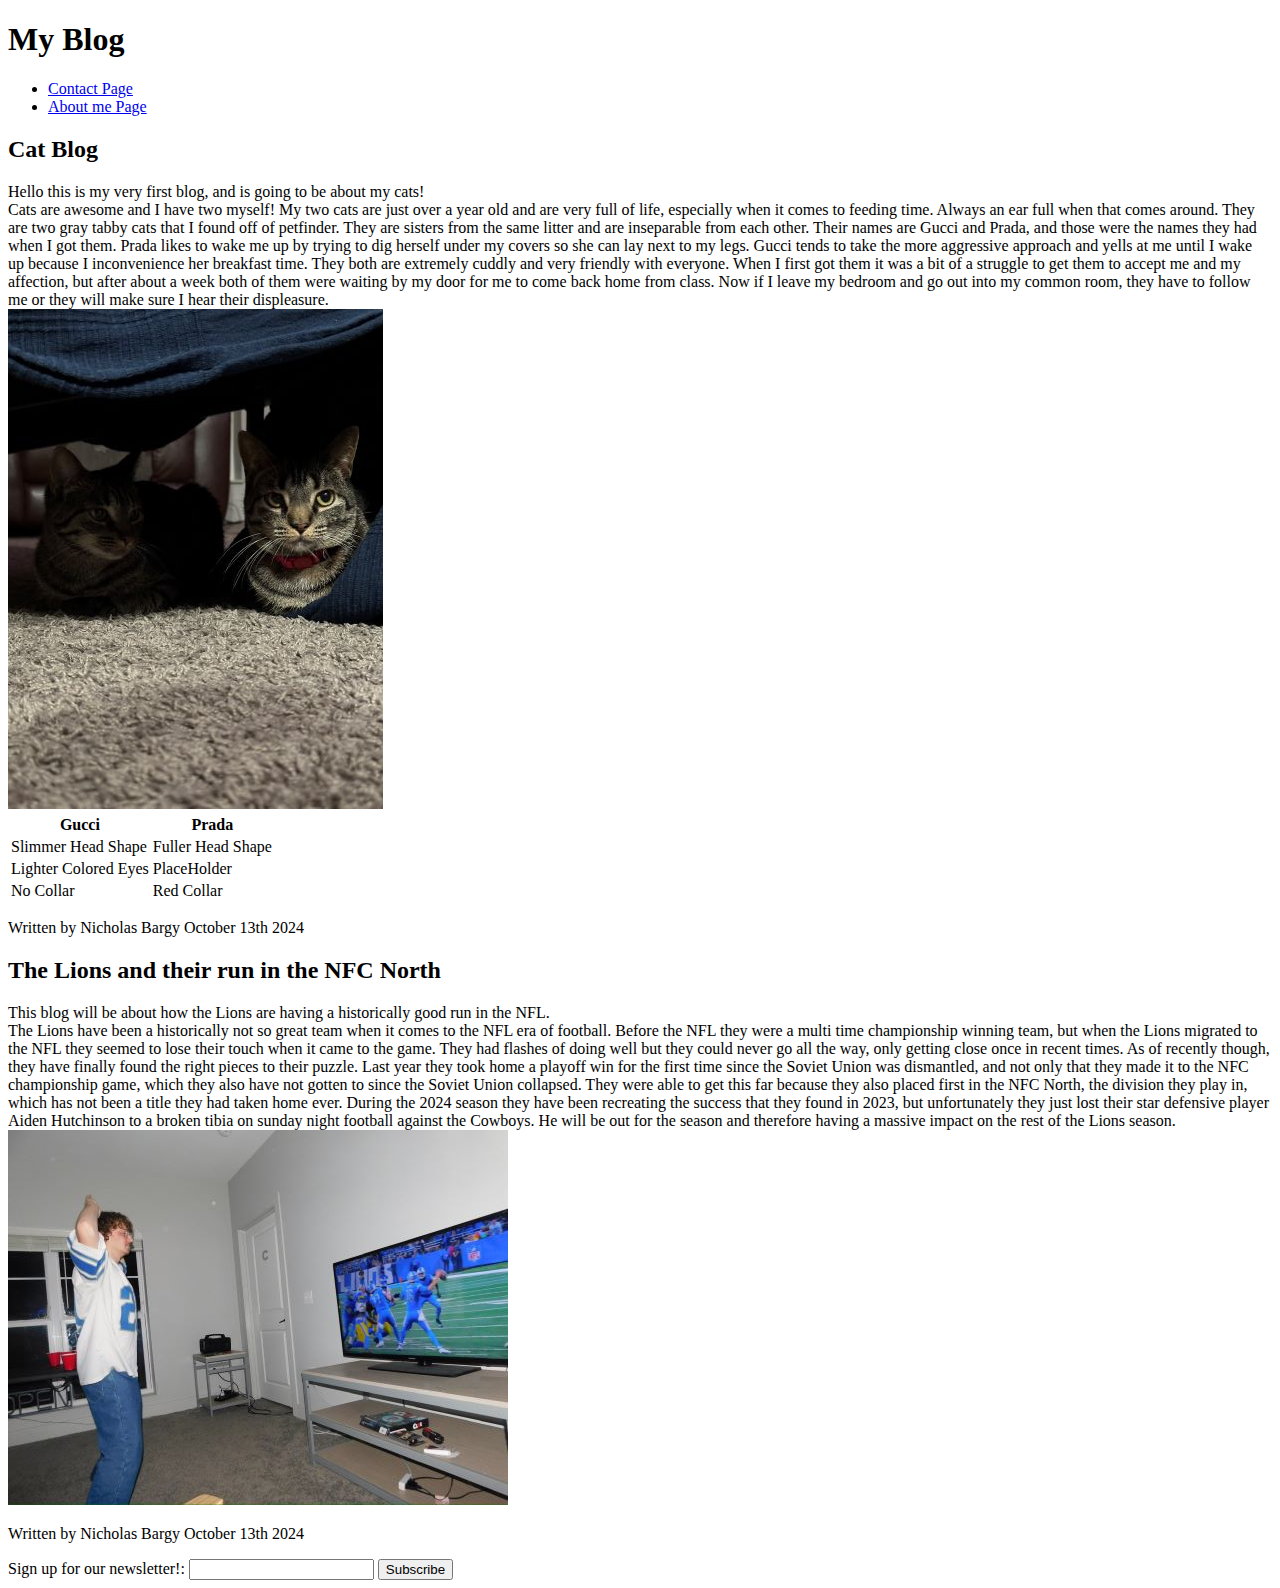
==== index.html @ 16396a6d "Small Error on last HTML validation" ====
<!DOCTYPE html>
<html lang="en">
<head>
    <meta charset="UTF-8">
    <meta name="viewport" content="width=device-width, initial-scale=1.0">
    <meta http-equiv="X-UA-Compatible" content="ie=edge">
    <link rel="stylesheet" href="screen.css">
    <title>Index Page</title>
</head>
<body>
    <main>
        <h1>My Blog</h1>

        <ul>
            <li><a href="contact.html">Contact Page</a></li>
            <li><a href="about.html">About me Page</a></li>
        </ul>

        <section id="blog">
            <article class="blog-cat">
                <h2>Cat Blog</h2>
                <div>
                    Hello this is my very first blog, and is going to be about my cats!
                </div>

                <div>
                    Cats are awesome and I have two myself! My two cats are just over a year old and are very full of life, especially when it comes to feeding time. Always an ear full when that comes around. They are two gray tabby cats that I found off of petfinder. They are sisters from the same litter and are inseparable from each other. Their names are Gucci and Prada, and those were the names they had when I got them. Prada likes to wake me up by trying to dig herself under my covers so she can lay next to my legs. Gucci tends to take the more aggressive approach and yells at me until I wake up because I inconvenience her breakfast time. They both are extremely cuddly and very friendly with everyone. When I first got them it was a bit of a struggle to get them to accept me and my affection, but after about a week both of them were waiting by my door for me to come back home from class. Now if I leave my bedroom and go out into my common room, they have to follow me or they will make sure I hear their displeasure.
                </div>
                <img src="Images/cat_small.jpg" alt="my_cats">

                <table>
                    <tr>
                        <th>Gucci</th>
                        <th>Prada</th>
                    </tr>
                    <tr>
                        <td>Slimmer Head Shape</td>
                        <td>Fuller Head Shape</td>
                    </tr>
                    <tr>
                        <td>Lighter Colored Eyes</td>
                        <td>PlaceHolder</td>
                    </tr>
                    <tr>
                        <td>No Collar</td>
                        <td>Red Collar</td>
                    </tr>
                </table>

                <p>Written by Nicholas Bargy <time datetime="2024-10-13">October 13th 2024</time></p>

            </article>

            <article class="blog-lion">
                <h2>The Lions and their run in the NFC North</h2>

                <div>
                    This blog will be about how the Lions are having a historically good run in the NFL.
                </div>

                <div>
                    The Lions have been a historically not so great team when it comes to the NFL era of football. Before the NFL they were a multi time championship winning team, but when the Lions migrated to the NFL they seemed to lose their touch when it came to the game. They had flashes of doing well but they could never go all the way, only getting close once in recent times. As of recently though, they have finally found the right pieces to their puzzle. Last year they took home a playoff win for the first time since the Soviet Union was dismantled, and not only that they made it to the NFC championship game, which they also have not gotten to since the Soviet Union collapsed. They were able to get this far because they also placed first in the NFC North, the division they play in, which has not been a title they had taken home ever. During the 2024 season they have been recreating the success that they found in 2023, but unfortunately they just lost their star defensive player Aiden Hutchinson to a broken tibia on sunday night football against the Cowboys. He will be out for the season and therefore having a massive impact on the rest of the Lions season. 
                </div>
                <img src="Images/Lions_small.jpg" alt="Jaydan_Lions">

                <p>Written by Nicholas Bargy <time datetime="2024-10-13">October 13th 2024</time></p>

            </article>

            <header>
                <form>
                    <label>Sign up for our newsletter!:
                        <input type="text">
                    </label>
                    <button>Subscribe</button>
                </form>
            </header>
        </section>
    </main>

    <script> src="index.js"</script>
</body>
</html>
---- screen.css ----
/* Add screen styles below */
body{

}

h1{

}

p {

}

#blog {

}

.blog-post {
    
}
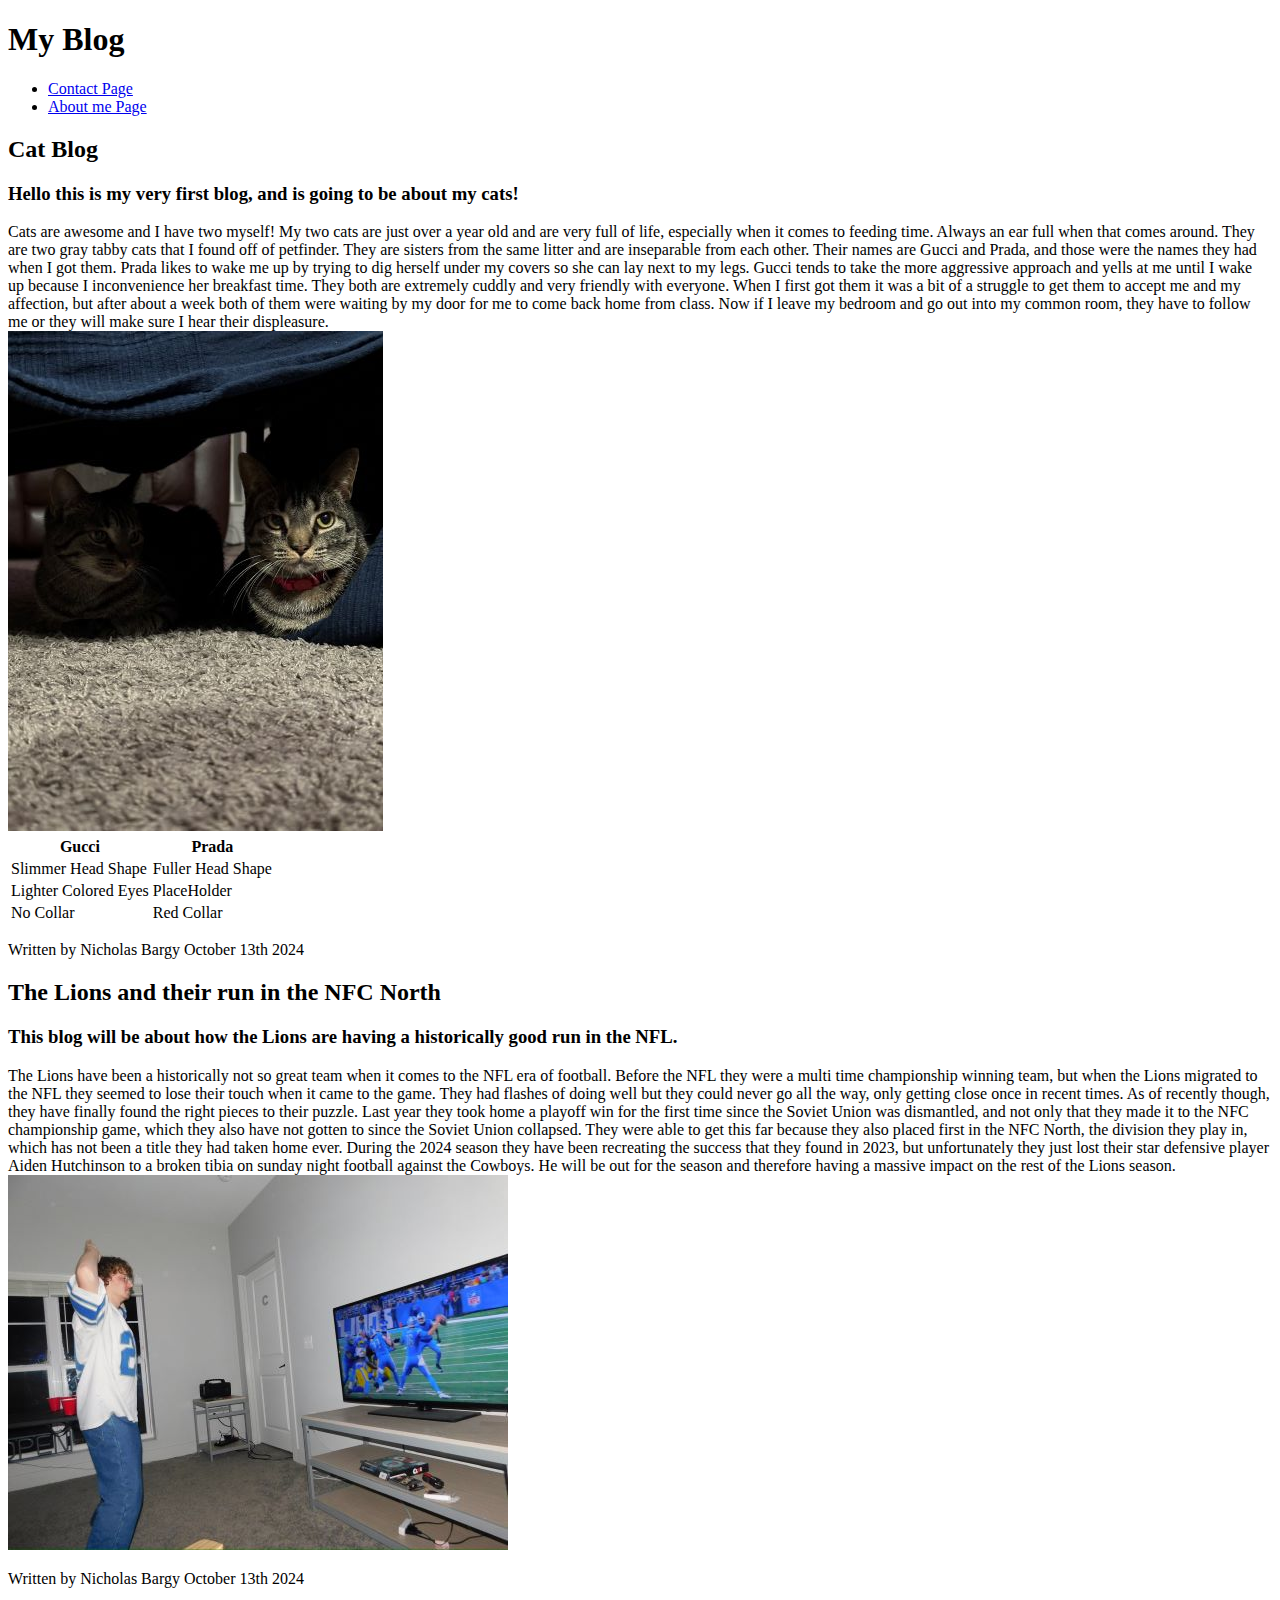
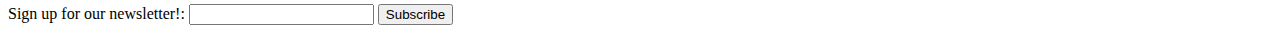
==== commit 86395a55: "I finally understand how article and sections work." ====
--- a/index.html
+++ b/index.html
@@ -17,11 +17,11 @@
         </ul>
 
         <section id="blog">
+            <h2>Cat Blog</h2>
+
             <article class="blog-cat">
-                <h2>Cat Blog</h2>
-                <div>
-                    Hello this is my very first blog, and is going to be about my cats!
-                </div>
+
+                <h3>Hello this is my very first blog, and is going to be about my cats!</h3>
 
                 <div>
                     Cats are awesome and I have two myself! My two cats are just over a year old and are very full of life, especially when it comes to feeding time. Always an ear full when that comes around. They are two gray tabby cats that I found off of petfinder. They are sisters from the same litter and are inseparable from each other. Their names are Gucci and Prada, and those were the names they had when I got them. Prada likes to wake me up by trying to dig herself under my covers so she can lay next to my legs. Gucci tends to take the more aggressive approach and yells at me until I wake up because I inconvenience her breakfast time. They both are extremely cuddly and very friendly with everyone. When I first got them it was a bit of a struggle to get them to accept me and my affection, but after about a week both of them were waiting by my door for me to come back home from class. Now if I leave my bedroom and go out into my common room, they have to follow me or they will make sure I hear their displeasure.
@@ -50,13 +50,11 @@
                 <p>Written by Nicholas Bargy <time datetime="2024-10-13">October 13th 2024</time></p>
 
             </article>
+            
+            <h2>The Lions and their run in the NFC North</h2>
 
             <article class="blog-lion">
-                <h2>The Lions and their run in the NFC North</h2>
-
-                <div>
-                    This blog will be about how the Lions are having a historically good run in the NFL.
-                </div>
+                <h3>This blog will be about how the Lions are having a historically good run in the NFL.</h3>
 
                 <div>
                     The Lions have been a historically not so great team when it comes to the NFL era of football. Before the NFL they were a multi time championship winning team, but when the Lions migrated to the NFL they seemed to lose their touch when it came to the game. They had flashes of doing well but they could never go all the way, only getting close once in recent times. As of recently though, they have finally found the right pieces to their puzzle. Last year they took home a playoff win for the first time since the Soviet Union was dismantled, and not only that they made it to the NFC championship game, which they also have not gotten to since the Soviet Union collapsed. They were able to get this far because they also placed first in the NFC North, the division they play in, which has not been a title they had taken home ever. During the 2024 season they have been recreating the success that they found in 2023, but unfortunately they just lost their star defensive player Aiden Hutchinson to a broken tibia on sunday night football against the Cowboys. He will be out for the season and therefore having a massive impact on the rest of the Lions season. 
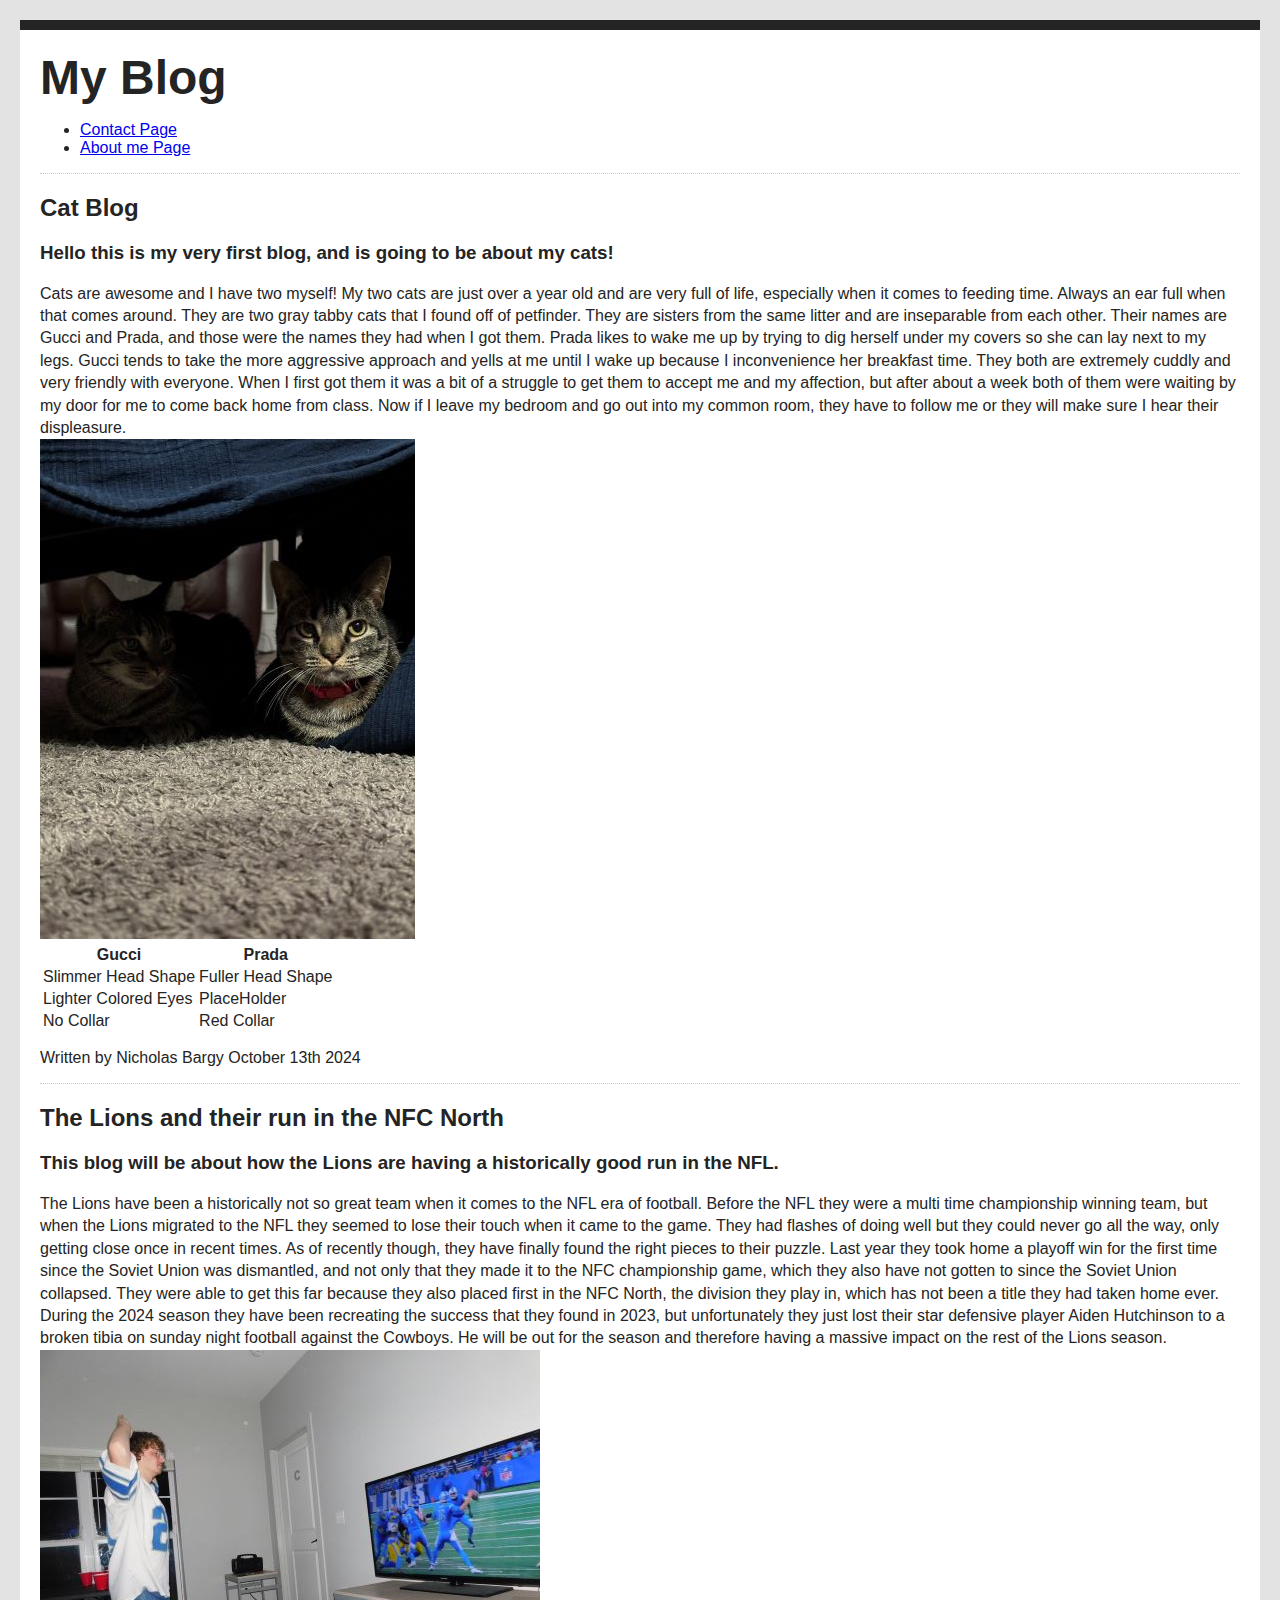
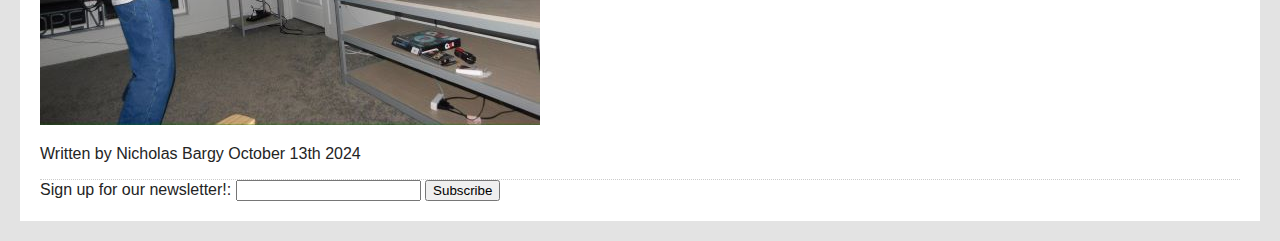
==== commit 6c961bb9: "Begining of the CSS journey" ====
--- a/index.html
+++ b/index.html
@@ -19,7 +19,7 @@
         <section id="blog">
             <h2>Cat Blog</h2>
 
-            <article class="blog-cat">
+            <article class="blog-post">
 
                 <h3>Hello this is my very first blog, and is going to be about my cats!</h3>
 
@@ -53,7 +53,7 @@
             
             <h2>The Lions and their run in the NFC North</h2>
 
-            <article class="blog-lion">
+            <article class="blog-post">
                 <h3>This blog will be about how the Lions are having a historically good run in the NFL.</h3>
 
                 <div>
--- a/screen.css
+++ b/screen.css
@@ -1,20 +1,30 @@
 /* Add screen styles below */
+html {
+    background: #e3e3e3;
+}
+
 body{
-
+    font-family: Arial, Helvetica, sans-serif;
+    margin: 20px;
+    padding: 20px;
+    color: #242424;
+    border-top: 10px solid #242424;
+    background: #fff;
 }
 
 h1{
-
+    font-size: 3em;
+    margin: 0;
 }
 
-p {
-
+div {
+    line-height: 1.4em;
 }
 
 #blog {
-
+    border-top: 1px dotted #ccc;
 }
 
 .blog-post {
-    
+    border-bottom: 1px dotted #ccc;
 }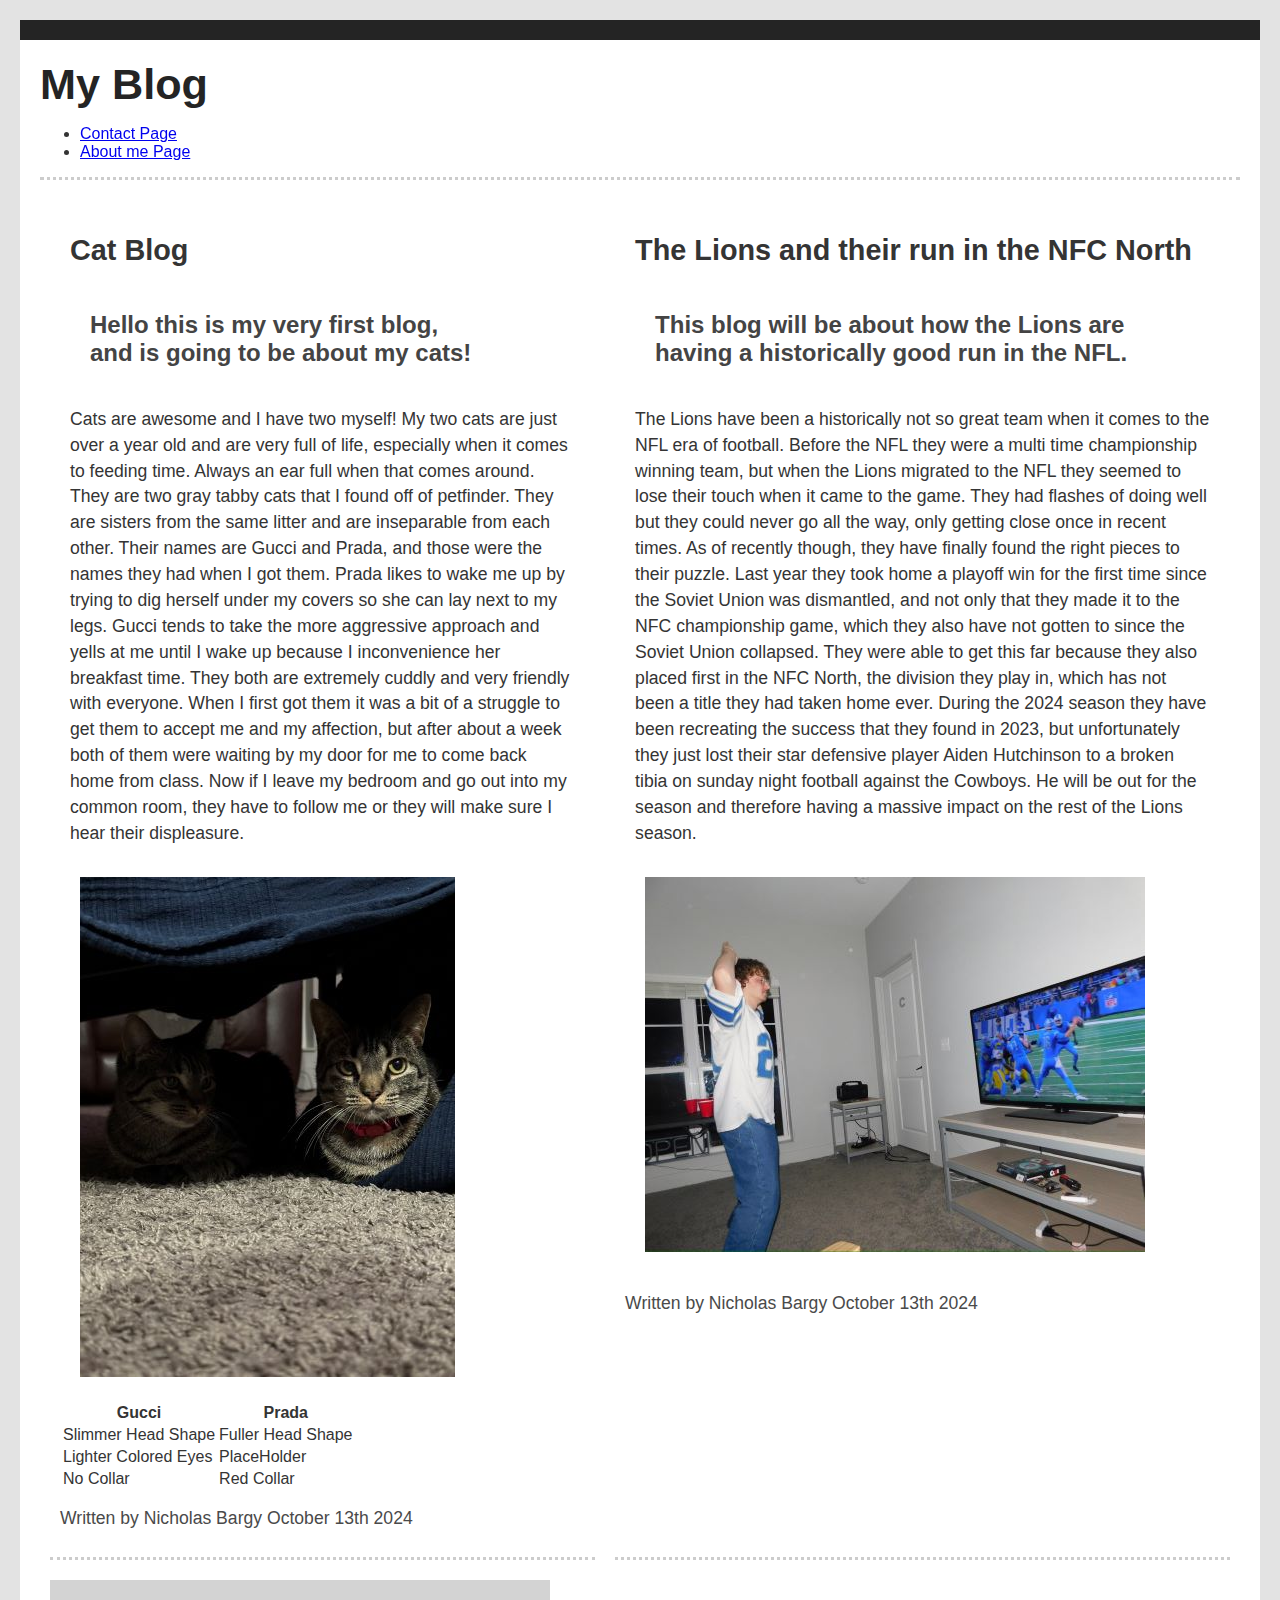
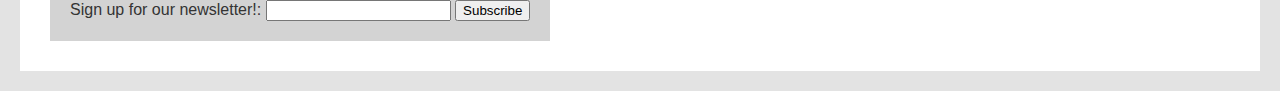
==== commit 2e61509e: "Save point with very rudementary Progress" ====
--- a/index.html
+++ b/index.html
@@ -4,22 +4,22 @@
     <meta charset="UTF-8">
     <meta name="viewport" content="width=device-width, initial-scale=1.0">
     <meta http-equiv="X-UA-Compatible" content="ie=edge">
-    <link rel="stylesheet" href="screen.css">
+    <link rel="stylesheet" href="style.css">
     <title>Index Page</title>
 </head>
 <body>
     <main>
         <h1>My Blog</h1>
 
-        <ul>
+        <ul class="heading">
             <li><a href="contact.html">Contact Page</a></li>
             <li><a href="about.html">About me Page</a></li>
         </ul>
 
         <section id="blog">
-            <h2>Cat Blog</h2>
 
             <article class="blog-post">
+                <h2>Cat Blog</h2>
 
                 <h3>Hello this is my very first blog, and is going to be about my cats!</h3>
 
@@ -51,20 +51,24 @@
 
             </article>
             
-            <h2>The Lions and their run in the NFC North</h2>
+            <article class="blog-post">
+                <h2>The Lions and their run in the NFC North</h2>
 
-            <article class="blog-post">
                 <h3>This blog will be about how the Lions are having a historically good run in the NFL.</h3>
 
                 <div>
                     The Lions have been a historically not so great team when it comes to the NFL era of football. Before the NFL they were a multi time championship winning team, but when the Lions migrated to the NFL they seemed to lose their touch when it came to the game. They had flashes of doing well but they could never go all the way, only getting close once in recent times. As of recently though, they have finally found the right pieces to their puzzle. Last year they took home a playoff win for the first time since the Soviet Union was dismantled, and not only that they made it to the NFC championship game, which they also have not gotten to since the Soviet Union collapsed. They were able to get this far because they also placed first in the NFC North, the division they play in, which has not been a title they had taken home ever. During the 2024 season they have been recreating the success that they found in 2023, but unfortunately they just lost their star defensive player Aiden Hutchinson to a broken tibia on sunday night football against the Cowboys. He will be out for the season and therefore having a massive impact on the rest of the Lions season. 
                 </div>
-                <img src="Images/Lions_small.jpg" alt="Jaydan_Lions">
+                <img class="lions" src="Images/Lions_small.jpg" alt="Jaydan_Lions">
 
                 <p>Written by Nicholas Bargy <time datetime="2024-10-13">October 13th 2024</time></p>
 
             </article>
 
+
+        </section>
+
+        <section class="newsletter">
             <header>
                 <form>
                     <label>Sign up for our newsletter!:
@@ -74,6 +78,7 @@
                 </form>
             </header>
         </section>
+
     </main>
 
     <script> src="index.js"</script>
--- a/style.css
+++ b/style.css
@@ -0,0 +1,90 @@
+/* Add screen styles below */
+html {
+    background: #e3e3e3;
+}
+
+body{
+    font-family: Arial, Helvetica, sans-serif;
+    margin: 20px;
+    padding: 20px;
+    color: #242424;
+    border-top: 20px solid #242424;
+    background: #fff;
+}
+
+h1{
+    font-size: 2.7em;
+    margin: 0;
+}
+
+h2 {
+    color:#343434;
+    font-size: 1.8em;
+    padding: 10px;
+}
+
+h3 {
+    color:#444444;
+    font-size: 1.5em;
+    padding: 10px;
+    margin: 20px;
+    text-wrap: balance;
+}
+
+div {
+    line-height: 1.47em;
+    font-size: 1.1em;
+    padding: 10px;
+}
+
+p {
+    color: #4A4A4A;
+    font-size: 1.1em;
+}
+
+.heading {
+    position: sticky;
+    top: 50px;
+    color: #343434;
+}
+
+#blog {
+    border-top: 3px dotted #ccc;
+}
+
+section {
+    color: #343434;
+    display: flex;
+}
+
+.blog-post {
+    border-bottom: 3px dotted #ccc;
+    padding: 10px;
+    margin: 10px;
+}
+
+.newsletter {
+    display: flex;
+}
+
+header {
+    background:lightgray ;
+    padding: 20px;
+    margin: 10px;
+}
+
+img {
+    padding: 10px;
+    margin: 10px;
+}
+
+a[li] {
+    padding: 10px;
+    margin: 10px;
+    color: black;
+}
+
+.me {
+    float: right;
+    margin-left: 10px;
+}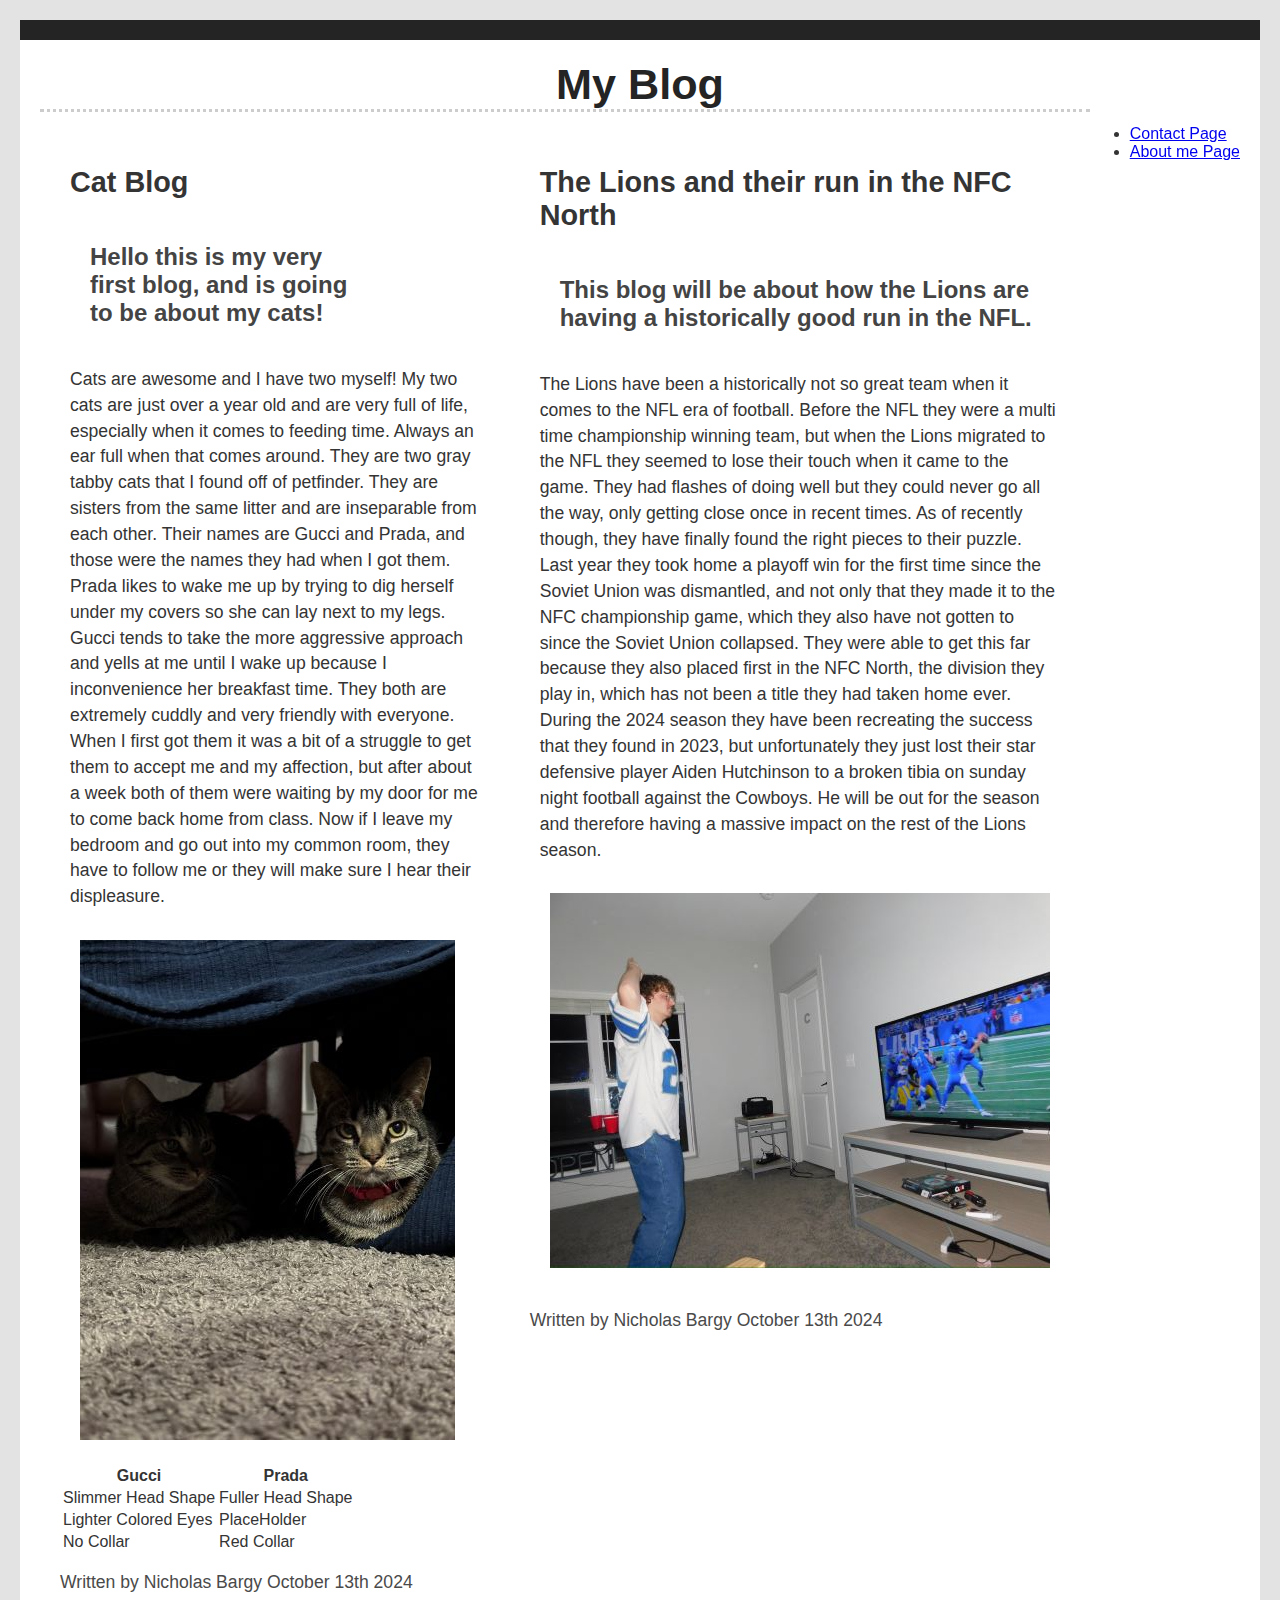
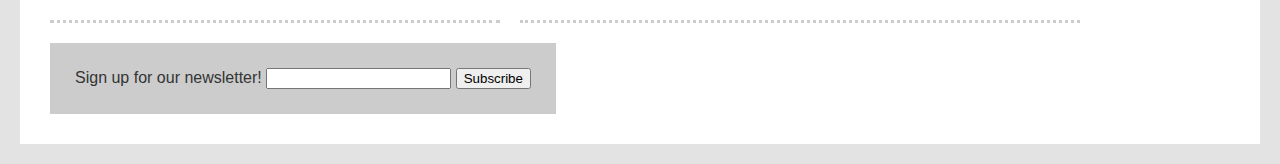
==== commit cfb3c430: "Final product as of my ADHD letting me do right now" ====
--- a/index.html
+++ b/index.html
@@ -71,7 +71,7 @@
         <section class="newsletter">
             <header>
                 <form>
-                    <label>Sign up for our newsletter!:
+                    <label>Sign up for our newsletter!
                         <input type="text">
                     </label>
                     <button>Subscribe</button>
--- a/style.css
+++ b/style.css
@@ -15,6 +15,7 @@
 h1{
     font-size: 2.7em;
     margin: 0;
+    text-align: center;
 }
 
 h2 {
@@ -46,6 +47,7 @@
     position: sticky;
     top: 50px;
     color: #343434;
+    float: right;
 }
 
 #blog {
@@ -68,9 +70,9 @@
 }
 
 header {
-    background:lightgray ;
     padding: 20px;
     margin: 10px;
+    background: #ccc;
 }
 
 img {
@@ -85,6 +87,29 @@
 }
 
 .me {
-    float: right;
-    margin-left: 10px;
+    float: center;
+
+}
+
+form {
+    margin: 5px;
+    padding: 5;
+}
+
+.about-me {
+    padding: 10px;
+    margin: 10px;
+    color: #444444;
+    text-align: left;
+}
+
+.question {
+    padding: 10px;
+    margin: 10px;
+}
+
+.txt {
+    text-align: center;
+    padding: 10px;
+    margin: 10px;
 }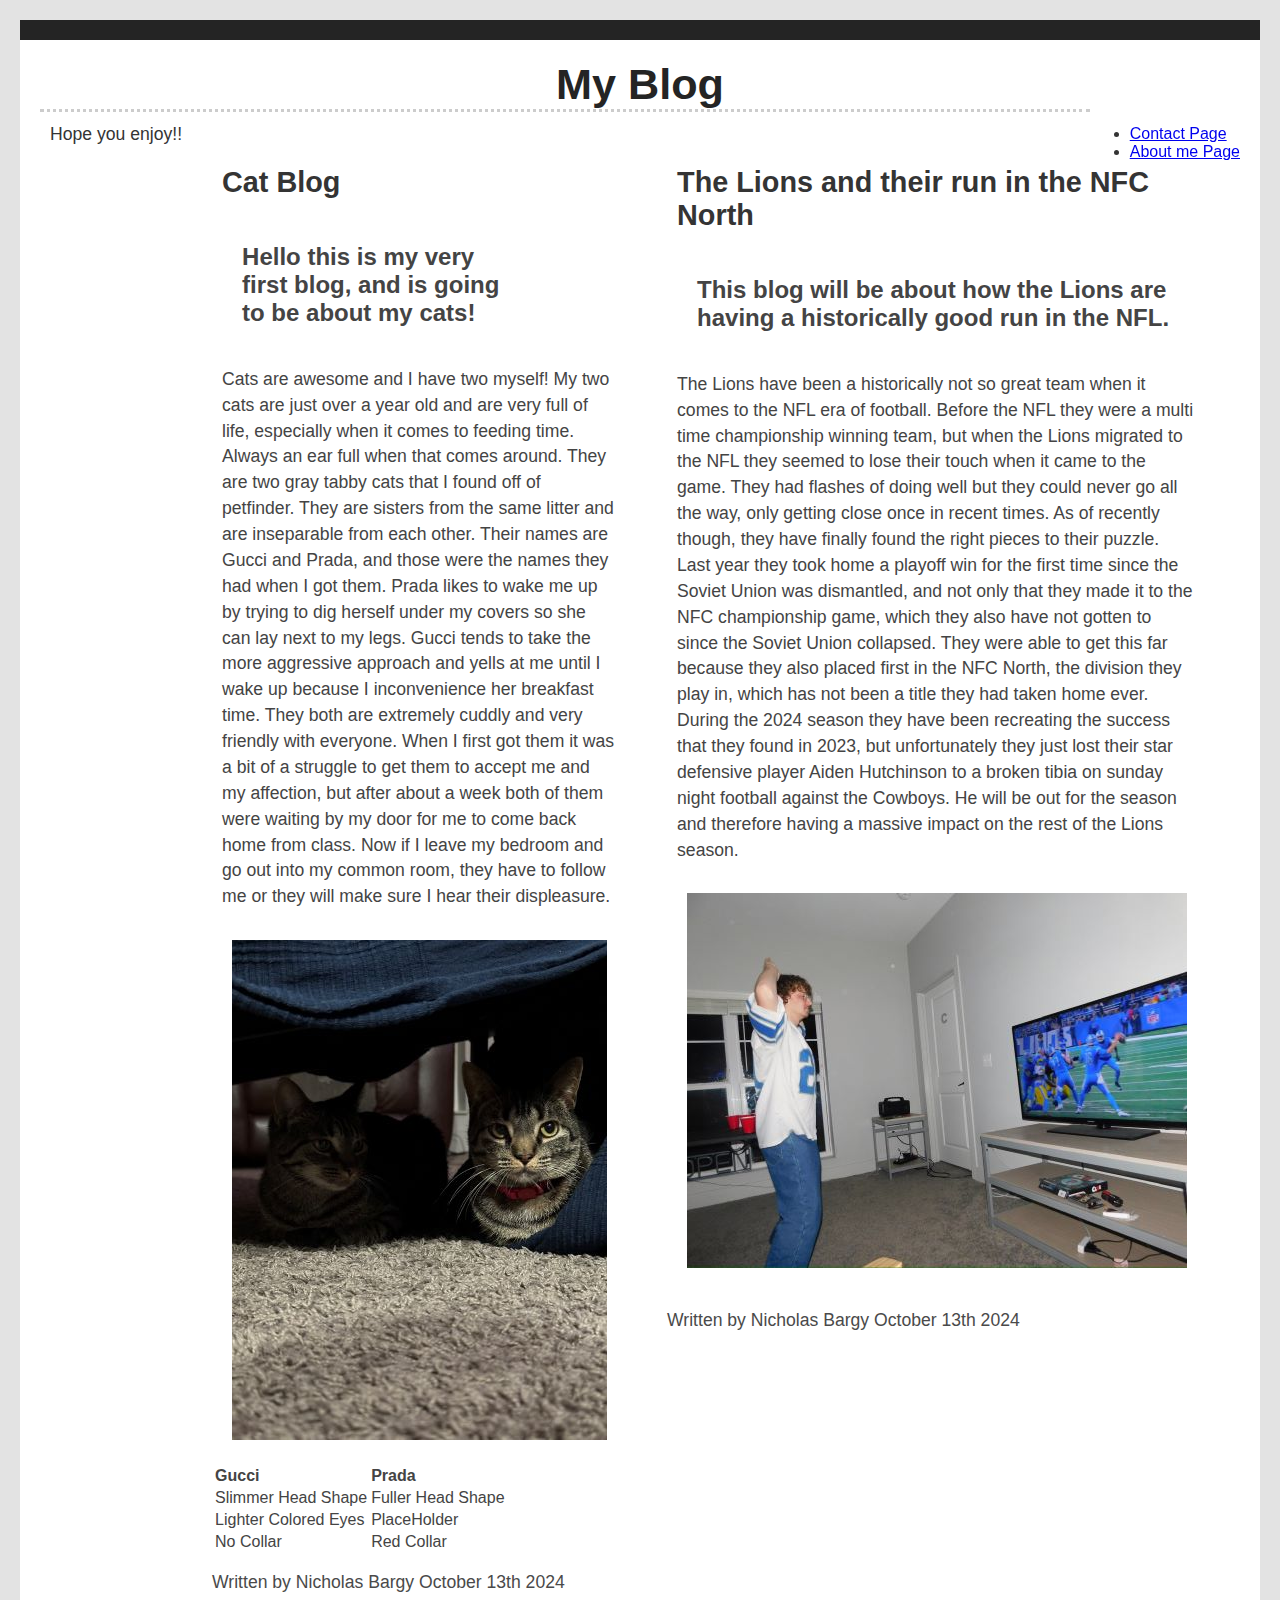
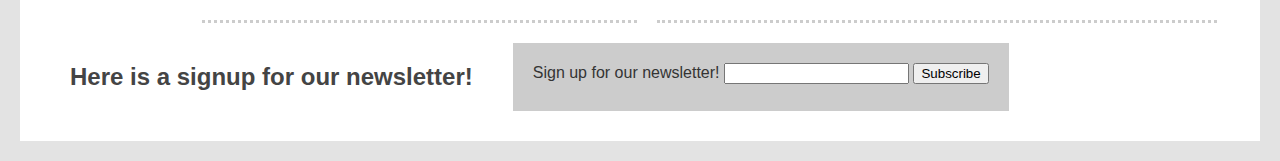
==== commit f5dcba9b: "HTML validations" ====
--- a/index.html
+++ b/index.html
@@ -17,7 +17,7 @@
         </ul>
 
         <section id="blog">
-
+            <div class="side-text">Hope you enjoy!!</div>
             <article class="blog-post">
                 <h2>Cat Blog</h2>
 
@@ -69,6 +69,7 @@
         </section>
 
         <section class="newsletter">
+            <h3>Here is a signup for our newsletter!</h3>
             <header>
                 <form>
                     <label>Sign up for our newsletter!
--- a/style.css
+++ b/style.css
@@ -91,12 +91,14 @@
 
 }
 
-form {
+.side-text {
     margin: 5px;
-    padding: 5;
+    padding: 5px;
+    text-align: left;
+    text-wrap: nowrap;
 }
 
-.about-me {
+article {
     padding: 10px;
     margin: 10px;
     color: #444444;
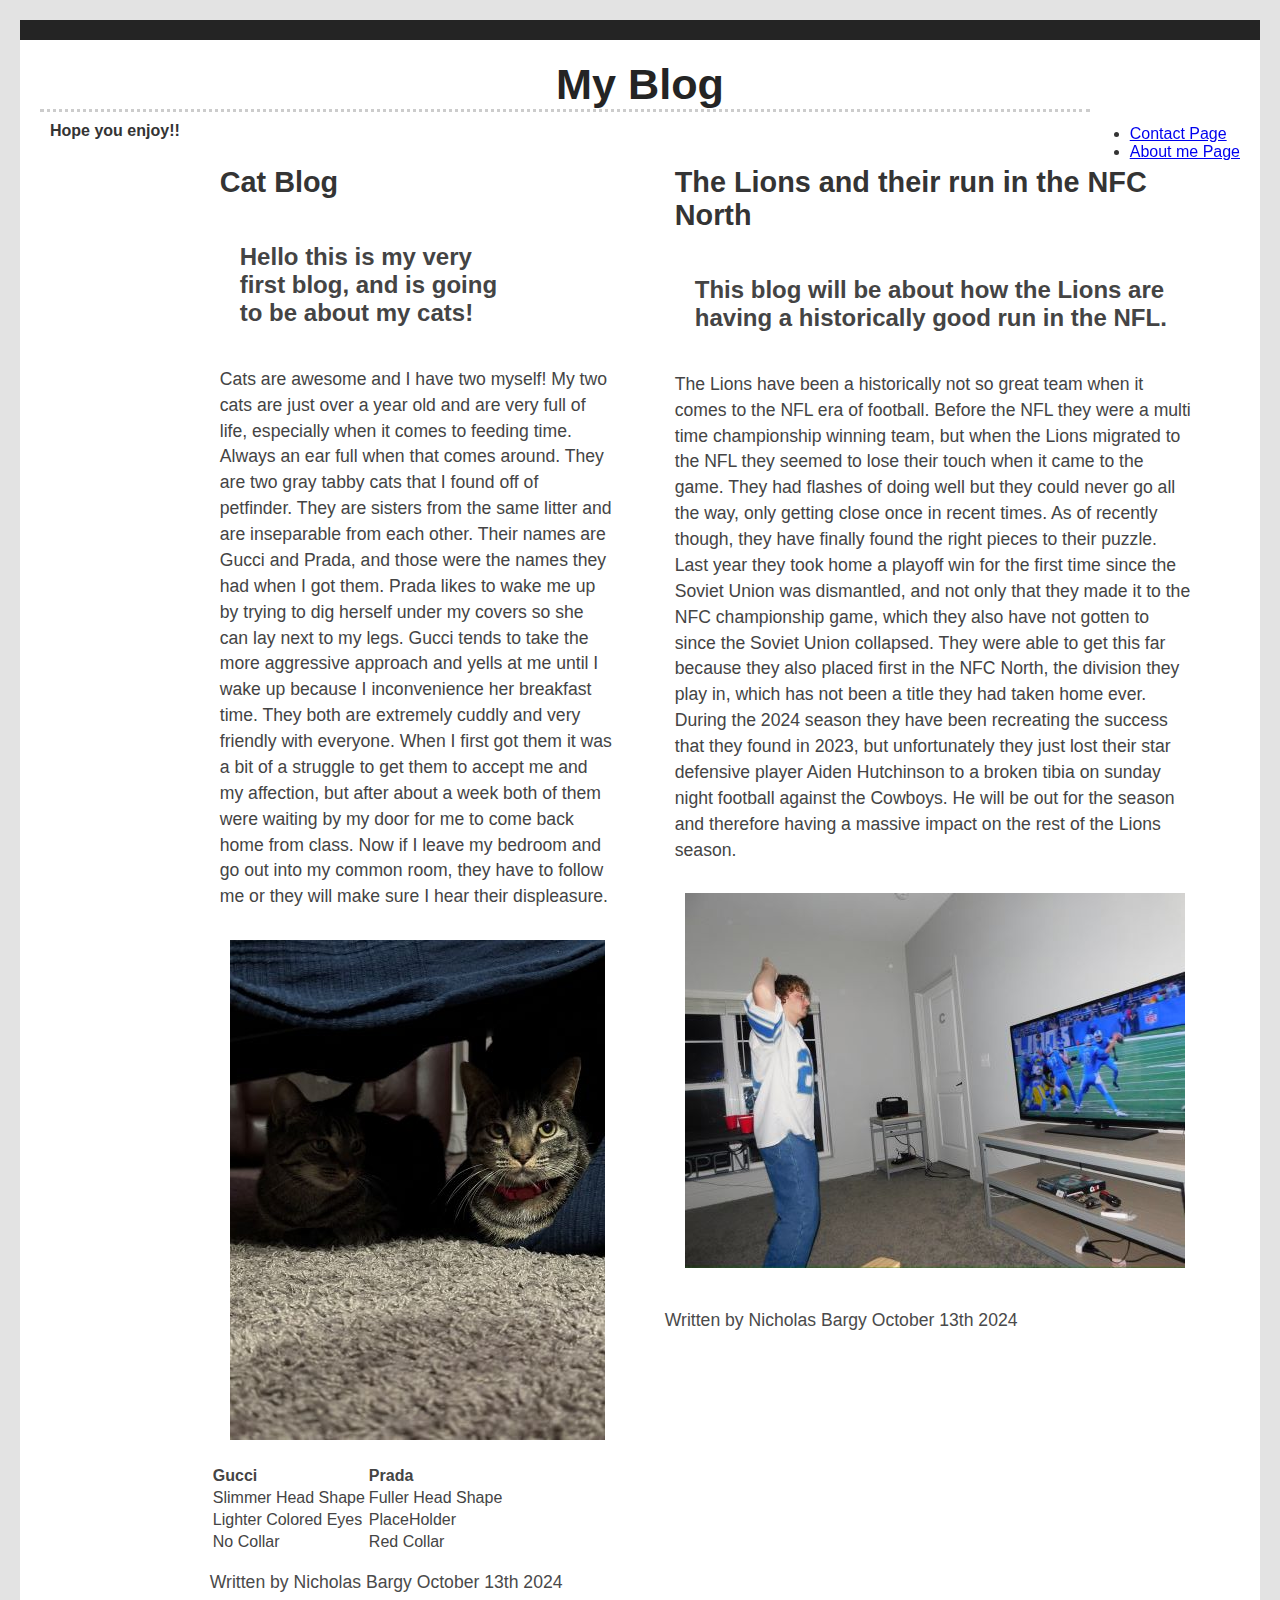
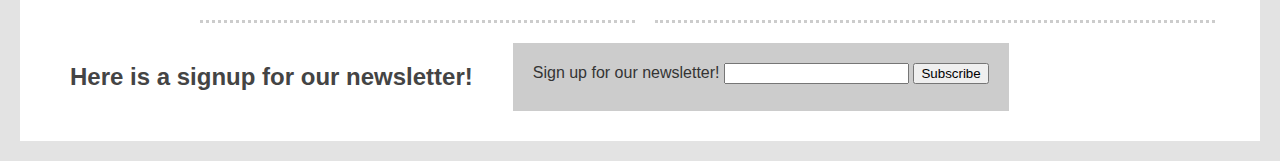
==== commit 33ca540e: "HTML validation pt.2" ====
--- a/index.html
+++ b/index.html
@@ -17,7 +17,7 @@
         </ul>
 
         <section id="blog">
-            <div class="side-text">Hope you enjoy!!</div>
+            <h4 class="side-text">Hope you enjoy!!</h4>
             <article class="blog-post">
                 <h2>Cat Blog</h2>
 
